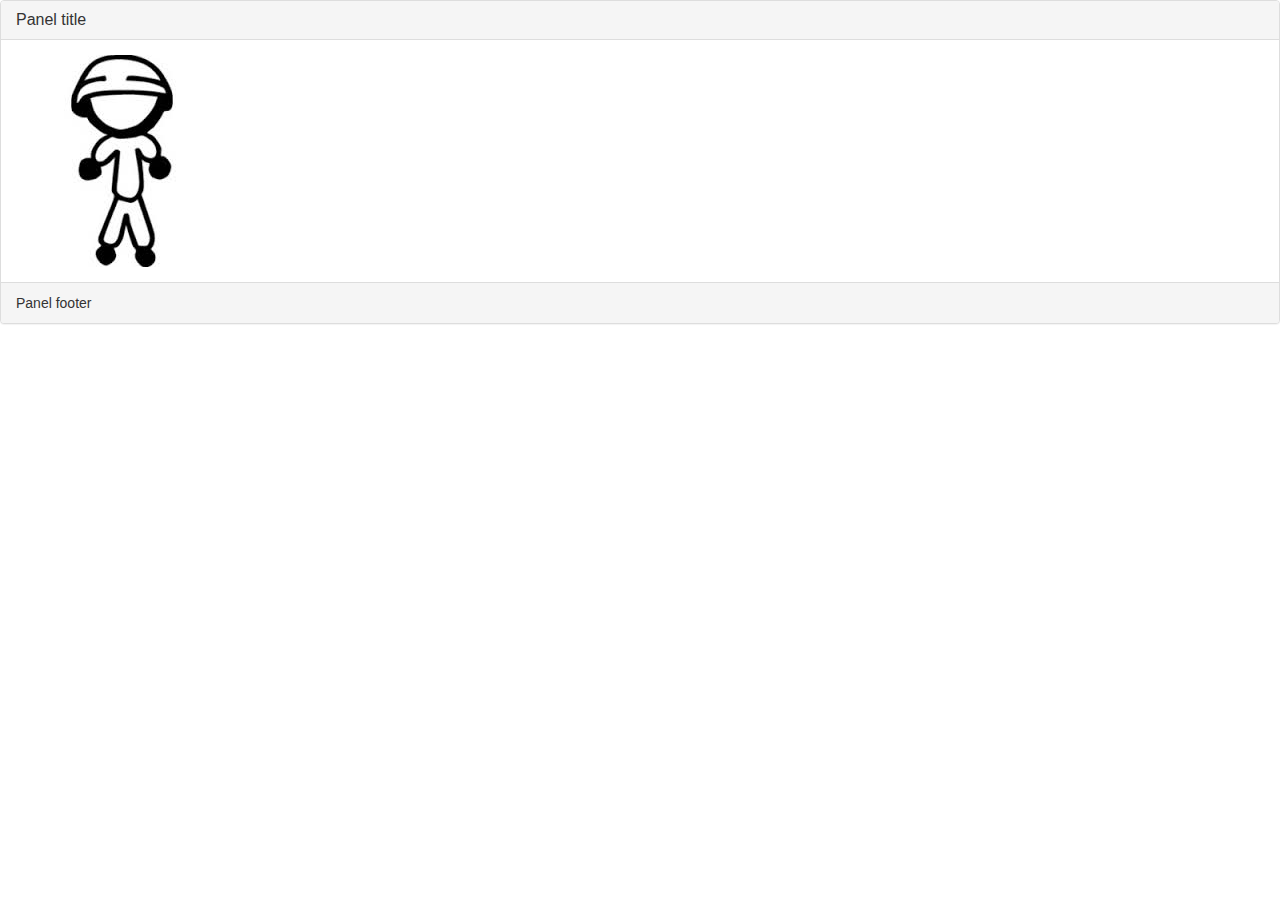
==== index.html @ 94d78acd "estructred" ====
<html>
<head>
    <link rel="stylesheet" href="https://maxcdn.bootstrapcdn.com/bootstrap/3.3.5/css/bootstrap.min.css">
    <link href="game.css" rel="stylesheet" type="text/css"/>
</head>
<body>
    <div class="panel panel-default">
        <div class="panel-heading">
            <h3 class="panel-title">Panel title</h3>
        </div>
        <div class="panel-body">
            <img src="stickguy.jpg" alt="stick guy" class="" />
        </div>
        <div class="panel-footer">Panel footer</div>
    </div>

    <script src="game.js"></script>
</body>
</html>
---- game.css ----
stickguy{
    width: 500px;
}
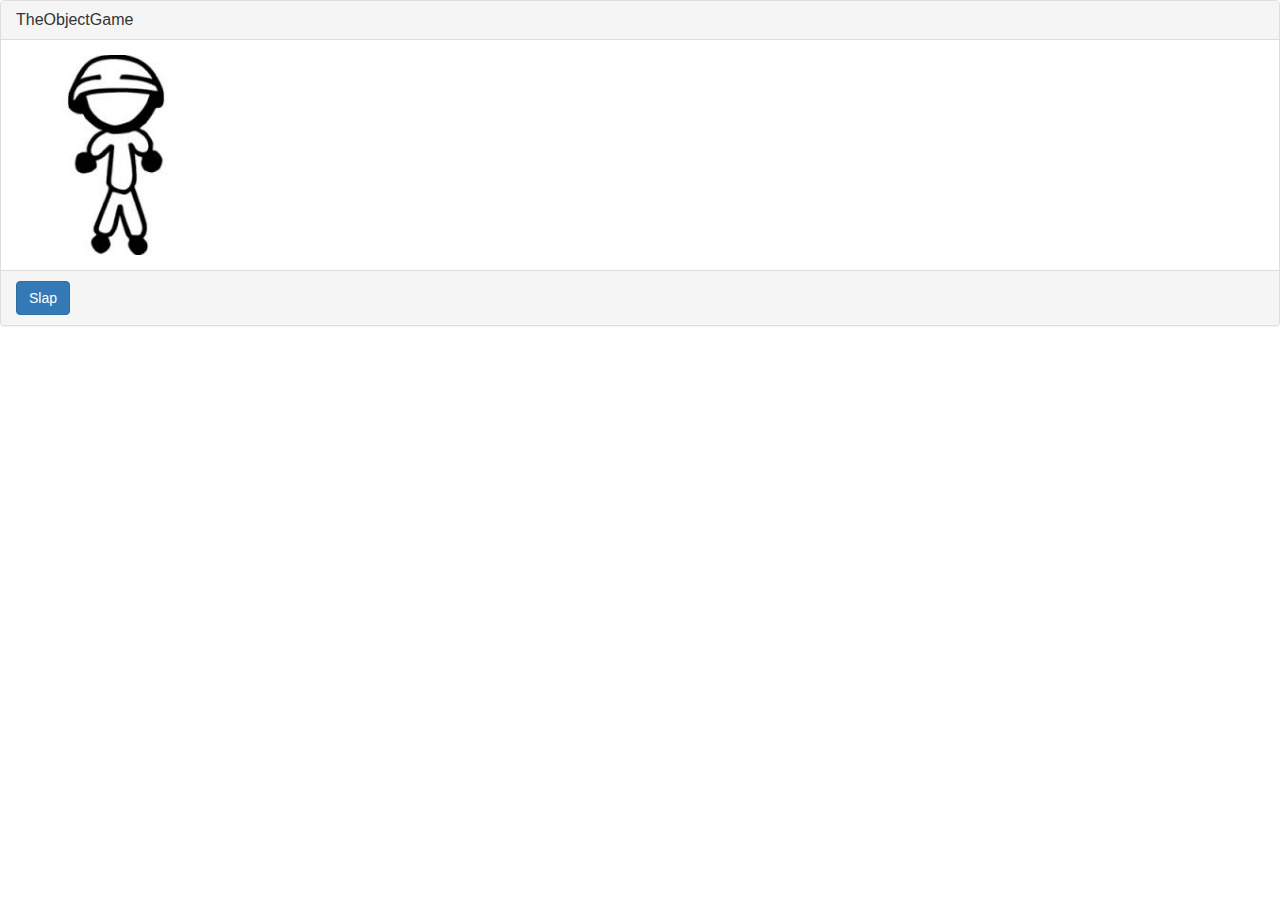
==== commit d0c89c1f: "fixed .stickguy" ====
--- a/index.html
+++ b/index.html
@@ -6,12 +6,14 @@
 <body>
     <div class="panel panel-default">
         <div class="panel-heading">
-            <h3 class="panel-title">Panel title</h3>
+            <h3 class="panel-title">TheObjectGame</h3>
         </div>
         <div class="panel-body">
-            <img src="stickguy.jpg" alt="stick guy" class="" />
+            <img src="stickguy.jpg" alt="stick guy" class="stickguy" />
         </div>
-        <div class="panel-footer">Panel footer</div>
+        <div class="panel-footer">
+            <button onclick="slap()" class="btn btn-primary">Slap</button>
+        </div>
     </div>
 
     <script src="game.js"></script>
--- a/game.css
+++ b/game.css
@@ -1,3 +1,3 @@
-stickguy{
-    width: 500px;
+.stickguy{
+    width: 200px;
 }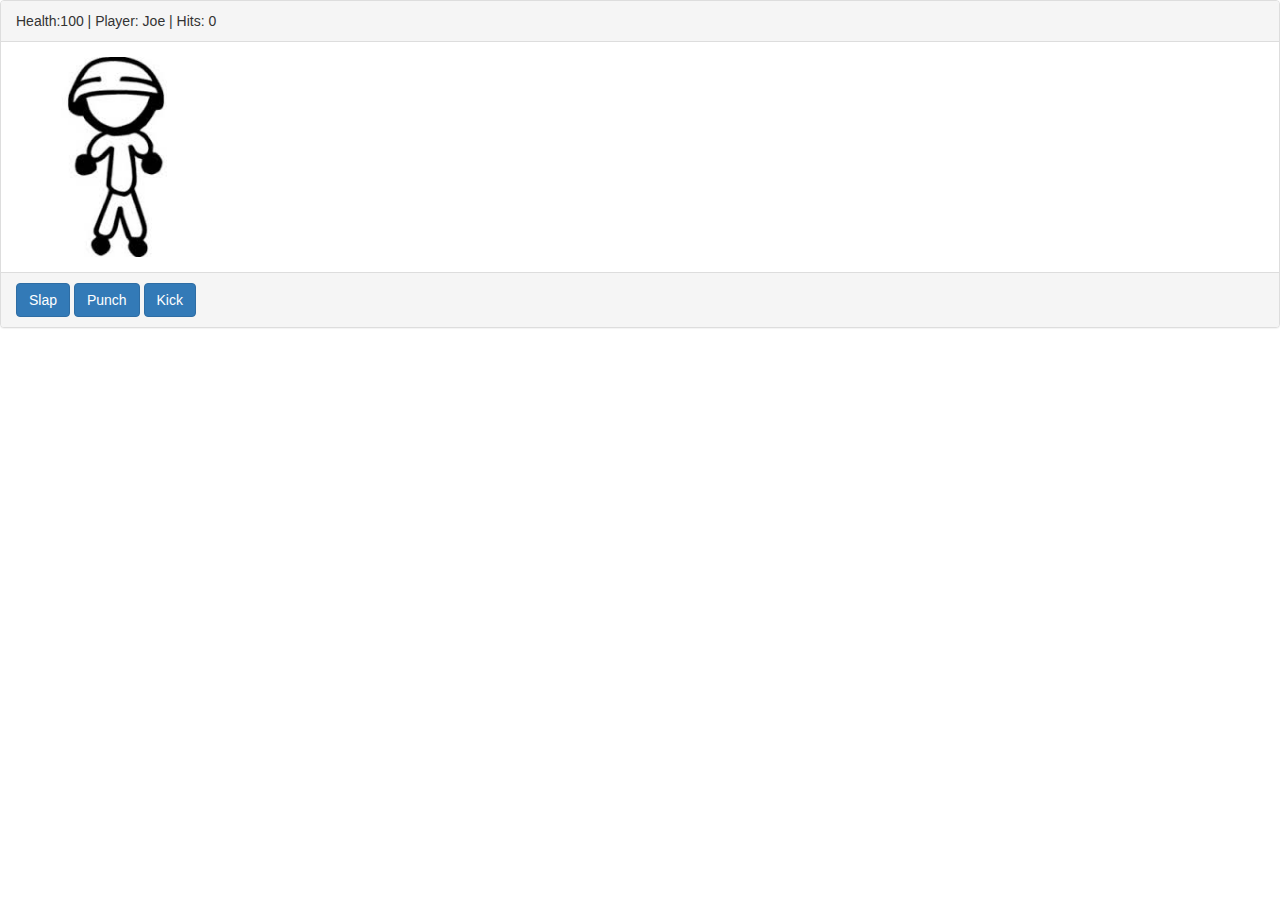
==== commit e69c09d2: "populated initial values" ====
--- a/index.html
+++ b/index.html
@@ -6,16 +6,20 @@
 <body>
     <div class="panel panel-default">
         <div class="panel-heading">
-            <h3 class="panel-title">TheObjectGame</h3>
+            <h3 class="panel-title"></h3>
+            Health:<span id="healthStat"> </span> |
+            Player: <span id="playerName"> </span> |
+            Hits: <span id="playerHits"> </span>
         </div>
         <div class="panel-body">
             <img src="stickguy.jpg" alt="stick guy" class="stickguy" />
         </div>
         <div class="panel-footer">
-            <button onclick="slap()" class="btn btn-primary">Slap</button>
-        </div>
+            <button onClick="slap()" class="btn btn-primary">Slap</button>
+            <button onClick="punch()" class="btn btn-primary">Punch</button>
+            <button onClick="kick()" class="btn btn-primary">Kick</button>    
+        </div>        
     </div>
-
     <script src="game.js"></script>
 </body>
 </html>